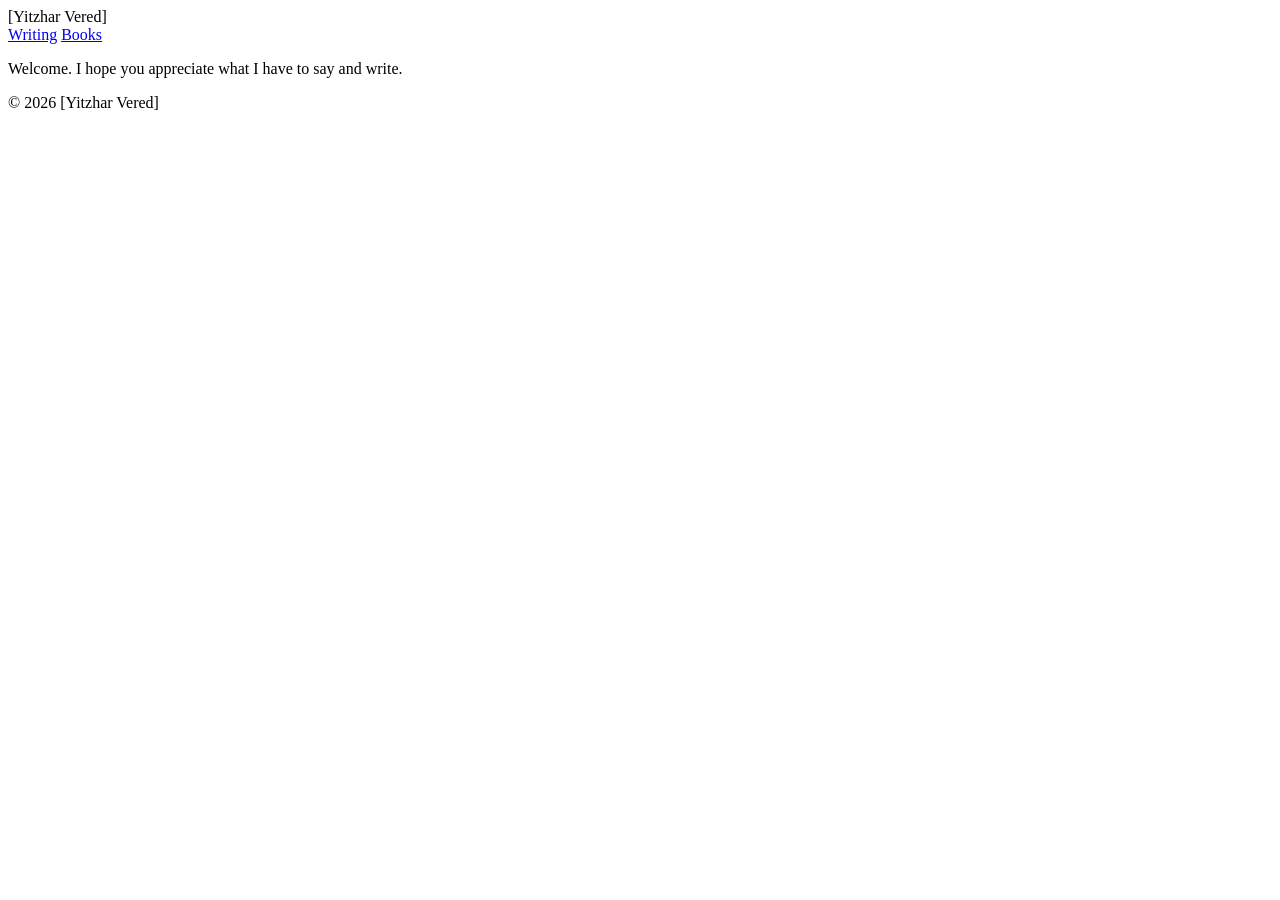
==== index.html @ ccd83195 "Create index.html Create a very basic main page, to be upgraded once all is working correctly." ====
<!DOCTYPE html>
<html lang="en">
  <head>
    <meta charset="UTF-8>
      <title>[Yitzhar Vered]</title>
      <link rel="stylesheet" href="style.css>
  </head>
  <body>
    <header>
      <a href = "index.html>[Yitzhar Vered]</a>
        <nav>
          <a href="writing/index.html">Writing</a>
          <a href="books/index.html">Books</a>
        </nav>
    </header>

    <main>
      <p>Welcome. I hope you appreciate what I have to say and write.</p>
    </main>

    <footer>
      <p>&copy; 2026 [Yitzhar Vered]</p>
    </footer>
  </body>
</html>
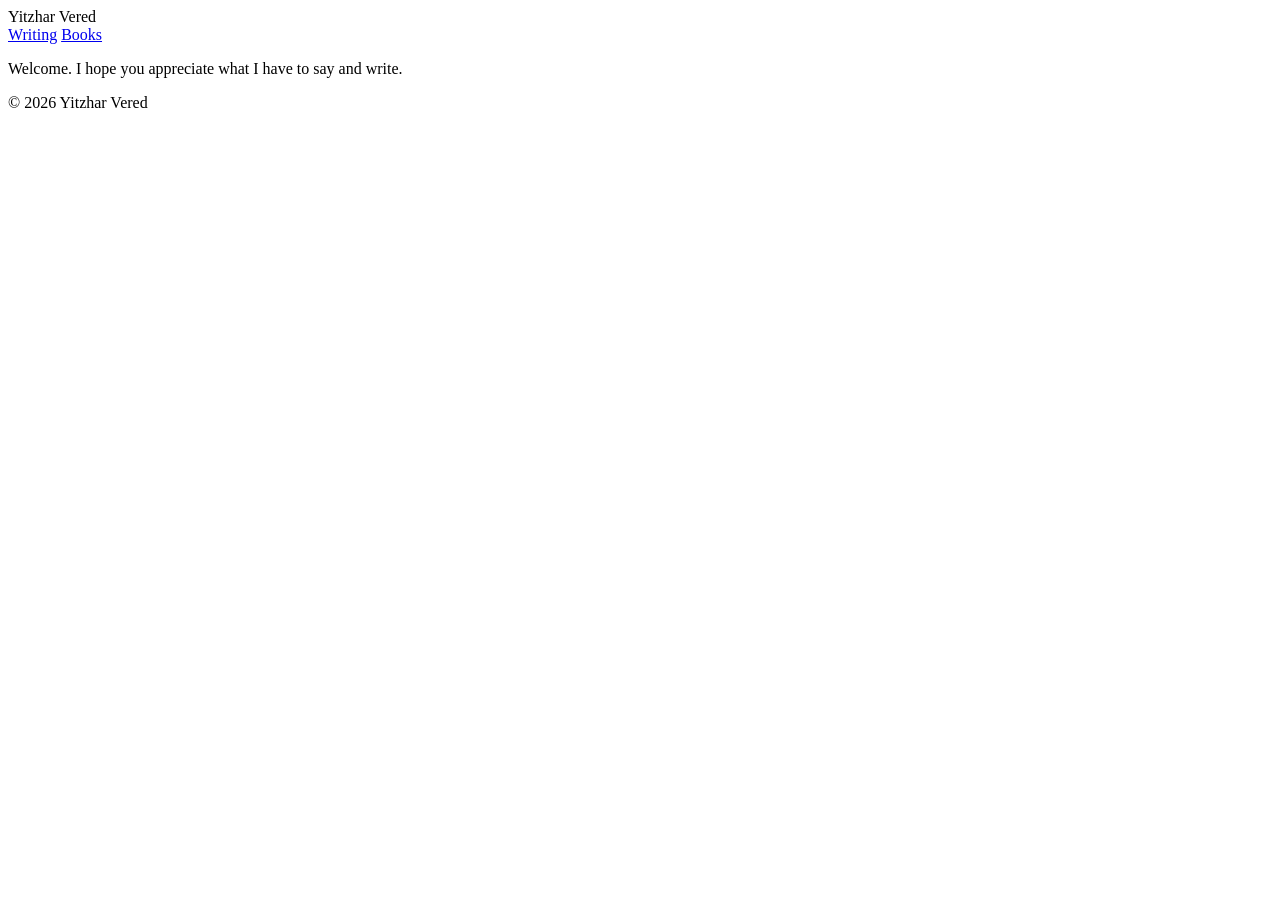
==== commit 1900f565: "Update index.html" ====
--- a/index.html
+++ b/index.html
@@ -2,12 +2,12 @@
 <html lang="en">
   <head>
     <meta charset="UTF-8>
-      <title>[Yitzhar Vered]</title>
+      <title>Yitzhar Vered</title>
       <link rel="stylesheet" href="style.css>
   </head>
   <body>
     <header>
-      <a href = "index.html>[Yitzhar Vered]</a>
+      <a href = "index.html>Yitzhar Vered</a>
         <nav>
           <a href="writing/index.html">Writing</a>
           <a href="books/index.html">Books</a>
@@ -19,7 +19,7 @@
     </main>
 
     <footer>
-      <p>&copy; 2026 [Yitzhar Vered]</p>
+      <p>&copy; 2026 Yitzhar Vered</p>
     </footer>
   </body>
 </html>
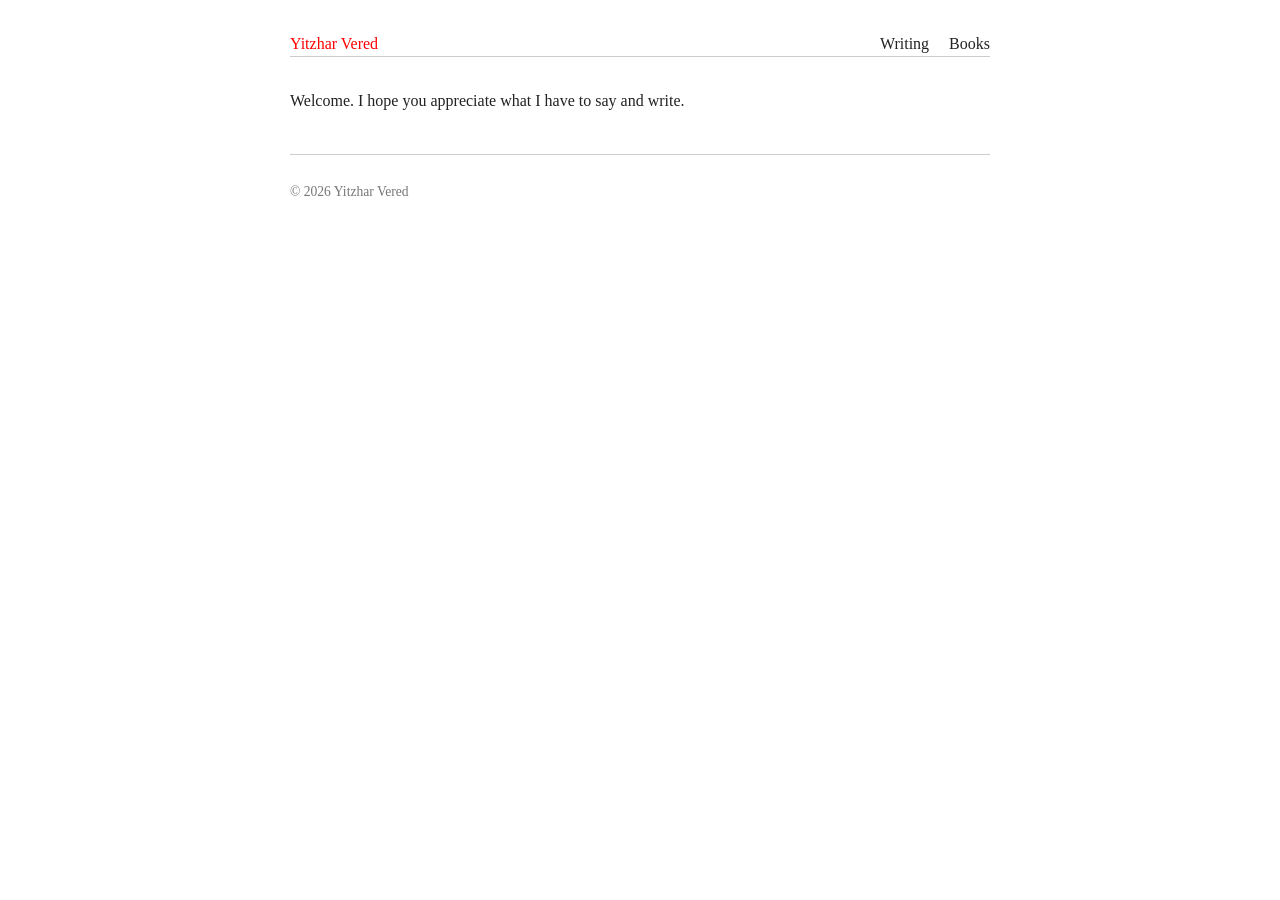
==== commit 2371d29b: "Images, css, and first post migrated. Updated CSS a bit, added a new folder for images.  Completed t" ====
--- a/index.html
+++ b/index.html
@@ -1,13 +1,13 @@
 <!DOCTYPE html>
 <html lang="en">
   <head>
-    <meta charset="UTF-8>
+    <meta charset="UTF-8">
       <title>Yitzhar Vered</title>
-      <link rel="stylesheet" href="style.css>
+      <link rel="stylesheet" href="style.css">
   </head>
   <body>
     <header>
-      <a href = "index.html>Yitzhar Vered</a>
+      <a href = "index.html" class="site-title">Yitzhar Vered</a>
         <nav>
           <a href="writing/index.html">Writing</a>
           <a href="books/index.html">Books</a>
--- a/style.css
+++ b/style.css
@@ -0,0 +1,103 @@
+/* style.css — shared across the whole site */
+body {
+  font-family: Georgia, serif;
+  max-width: 700px;
+  margin: 0 auto;
+  padding: 2em 1em;
+  line-height: 1.5;
+  color: #222;
+}
+
+header {
+  display: flex;
+  justify-content: space-between;
+  align-items: baseline;
+  border-bottom: 1px solid #ccc;
+  margin-bottom: 2em;
+  font-size: 1em;
+}
+
+header a {
+  text-decoration: none;
+  color: inherit;
+}
+
+nav a {
+  margin-left: 1em;
+}
+
+h2 {
+  color:rgb(182, 147, 147);
+  font-style: bold;
+  font-family: "Times New Roman", 'Times New Roman', Times, serif;
+}
+
+/* the "this was written for..." context blurb — reused on posts AND speeches */
+.context {
+  font-style: italic;
+  color: #c0bece;
+  background-color: #3b4b2d;
+  border-left: 3px solid #ccc;
+  padding-left: 1em;
+  padding-right: 1em;
+  margin: 1.5em 0;
+}
+
+.post-date {
+  color: #777;
+  font-size: 0.9em;
+}
+
+blockquote {
+  border-left: 3px solid #999;
+  padding-left: 1em;
+  color: #444;
+  font-style: italic;
+}
+
+/* book page pieces */
+.book-cover {
+  max-width: 250px;
+  display: block;
+  margin-bottom: 1em;
+}
+
+.review {
+  border-top: 1px solid #ddd;
+  padding-top: 1em;
+  margin-top: 1em;
+}
+
+.review-author {
+  font-weight: bold;
+}
+
+footer {
+  margin-top: 3em;
+  padding-top: 1em;
+  border-top: 1px solid #ccc;
+  color: #777;
+  font-size: 0.85em;
+}
+
+/* ===== Post list (writing index) ===== */
+.post-list {
+  list-style: none;
+  padding: 0;
+}
+
+.post-list-li {
+  margin-bottom: 1em;
+  display: flex;
+  justify-content: space-between;
+}
+
+.post-list a {
+  font-size: 1.1em;
+  color: red;
+}
+
+.site-title {
+  font-size: 1em;
+  color: red;
+}
